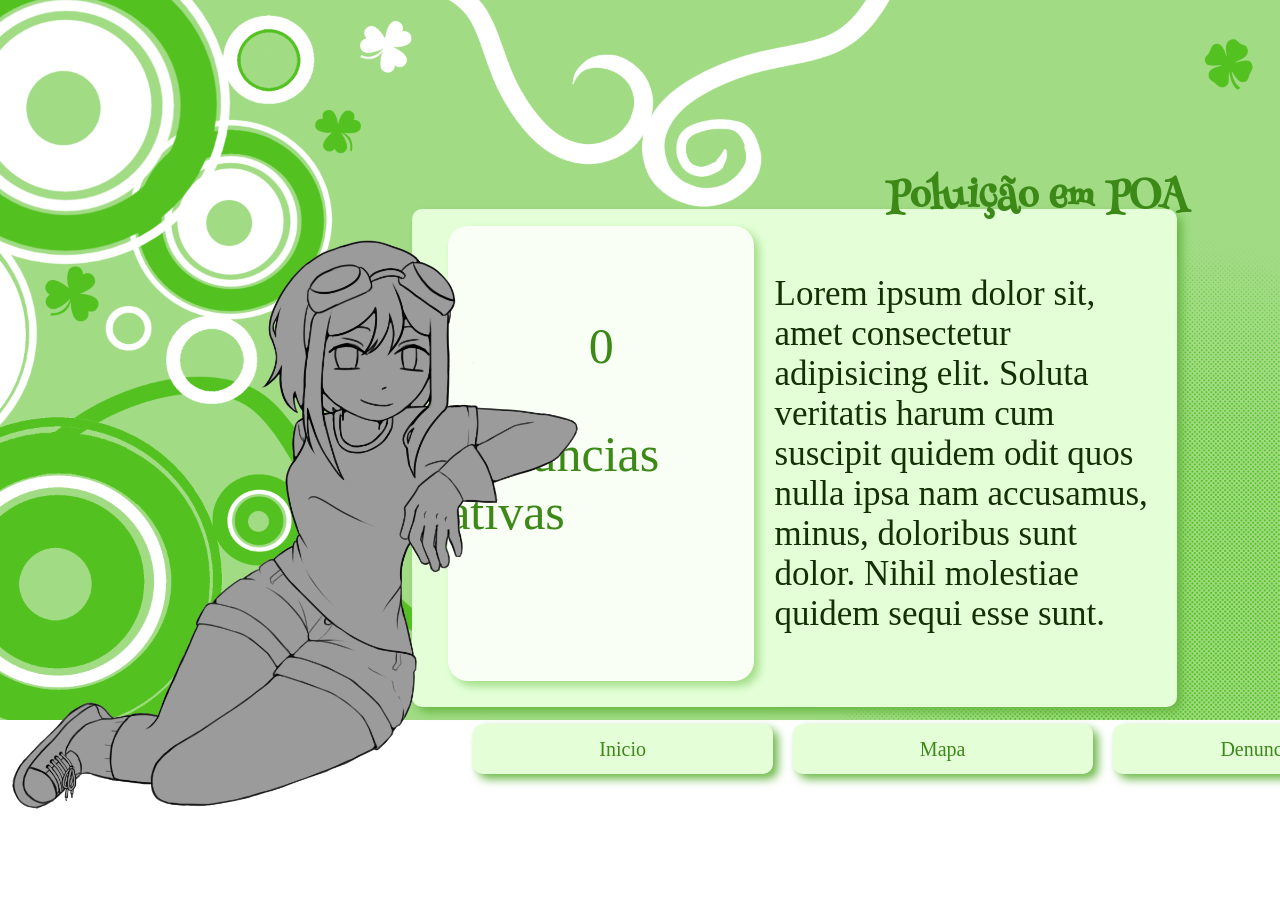
==== index.html @ 18e7b188 "Add paginas" ====
<!DOCTYPE html>
<html lang="pt-BR">
  <head>
    <meta charset="UTF-8">
    <title>POAluição</title>
    <link rel="stylesheet" href="styles.css" />
  </head>
  <body>

    <div id="BigCaixa">
      <h1 class="title">Poluição em POA</h1>

      <div id="CaixaPrincipal" class="layoutInicial">

        <div id="ContadorDenuncias">
          <p id="ValorContador"></p>
          <p>Denúncias ativas</p>
        </div>

        <p id="textoInicial">
          Lorem ipsum dolor sit, amet consectetur adipisicing elit. Soluta veritatis harum cum suscipit quidem odit quos nulla ipsa nam accusamus, minus, doloribus sunt dolor. Nihil molestiae quidem sequi esse sunt.
        </p>
      </div>

      <div id="Cabecalho">
        <a href="index.html"><button>Inicio</button></a>
        <a href="mapa.html"><button>Mapa</button></a>
        <a href="denuncias.html"><button>Denuncias</button></a>
      </div>

    </div>

    <img id="garota" src="src/menena.png" style="pointer-events: none;">

    <script src="scripts.js"></script>
  </body>
</html>
---- styles.css ----
@import url('https://fonts.googleapis.com/css2?family=Henny+Penny&family=Unkempt:wght@400;700&display=swap');

body {
  background-image: url("src/fundosite001.png");
  background-size: 100%;
  background-repeat: no-repeat;
}

.title {
  color: #3c8918;
  font-size: 40px;
  font-family: "Henny Penny", system-ui;
  margin-left: 55%;
  margin-bottom: -40px;
}

h2,h3{
  color: #3c8918;
  margin-top: 0;
}

#BigCaixa {
  position: relative;
  margin-left: 32%;
  margin-top: 13%;
  min-height: 250px;
}

#CaixaPrincipal {
  background-color: #e4ffd8;
  width: 89%;
  height: 50%;
  border-radius: 10px;
  box-shadow: 5px 5px 10px #6ab845;
  padding-top: 2%;
  padding-bottom: 3%;
  margin-top: 1.5%;
}

#Cabecalho {
  margin-top: 2%;
  margin-left: 7%;
  display: flex;
  flex-direction: row;
  gap: 20px;
}

button {
  width: 300px;
  height: 50px;
  background-color: #e4ffd8;
  border: none;
  border-radius: 10px;
  font-family: "Unkempt", cursive;
  color: #3c8918;
  font-size: 20px;
  box-shadow: 5px 5px 10px #6ab845;
}

#garota {
  position: absolute;
  left: 0%; 
  bottom: 10%;
  z-index: 99; 
  width: 80%;
  pointer-events: none;
}

/* geral */
.layoutInicial {
  display: flex;
  flex-direction: row;
  align-items: center; 
  justify-content: space-evenly; 
}

#ContadorDenuncias {
  border-radius: 20px;
  width: 40%;
  height: 455px;
  background-color: hsl(98, 100%, 98%);
  margin-left: 2%;
  box-shadow: 5px 5px 10px #a1dc85;

  display: flex;
  flex-direction: column;
  justify-content: center;
  align-items: center;

  font-family: "Unkempt", cursive;
  color: #3c8918;
  font-size: 50px;
}

#textoInicial {
  width: 50%;
  height: 300px;
  margin: 0;

  display: flex;
  flex-direction: column;
  justify-content: center;
  align-items: center;

  font-family: "Unkempt", cursive;
  color: #133005;
  font-size: 35px;
}

#ValorContador {
  margin: 0%;
}

/* especifiso */
.conteudo-caixa {
  padding: 20px;
  height: 90%;
  overflow-y: auto;
  font-family: sans-serif;
}

.form-group {
  margin-bottom: 10px;
}

.form-group label {
  display: block;
  font-weight: bold;
  color: #2b6311;
  margin-bottom: 3px;
}

.form-group input, 
.form-group select, 
.form-group textarea {
  width: 90%;
  padding: 5px;
  border: 1px solid #3c8918;
  border-radius: 4px;
}

.btn-enviar {
  width: 200px;
  height: 33.3px;
  box-shadow: none;
  background-color: #3c8918;
  color: white;
  padding: 8px 15px;
  border: none;
  border-radius: 5px;
  cursor: pointer;
  font-weight: bold;
}

.btn-enviar:hover {
  background-color: #2b6311;
}

#areaGerenciamento {
  margin-top: 25px;
  border-top: 2px dashed #3c8918;
  padding-top: 15px;
}

.botaoExcluir {
  width: 200px;
  height: 33.3px;
  box-shadow: none;
  background: red; 
  color: white; 
  border: none; 
  border-radius: 3px; 
  cursor: pointer;
}
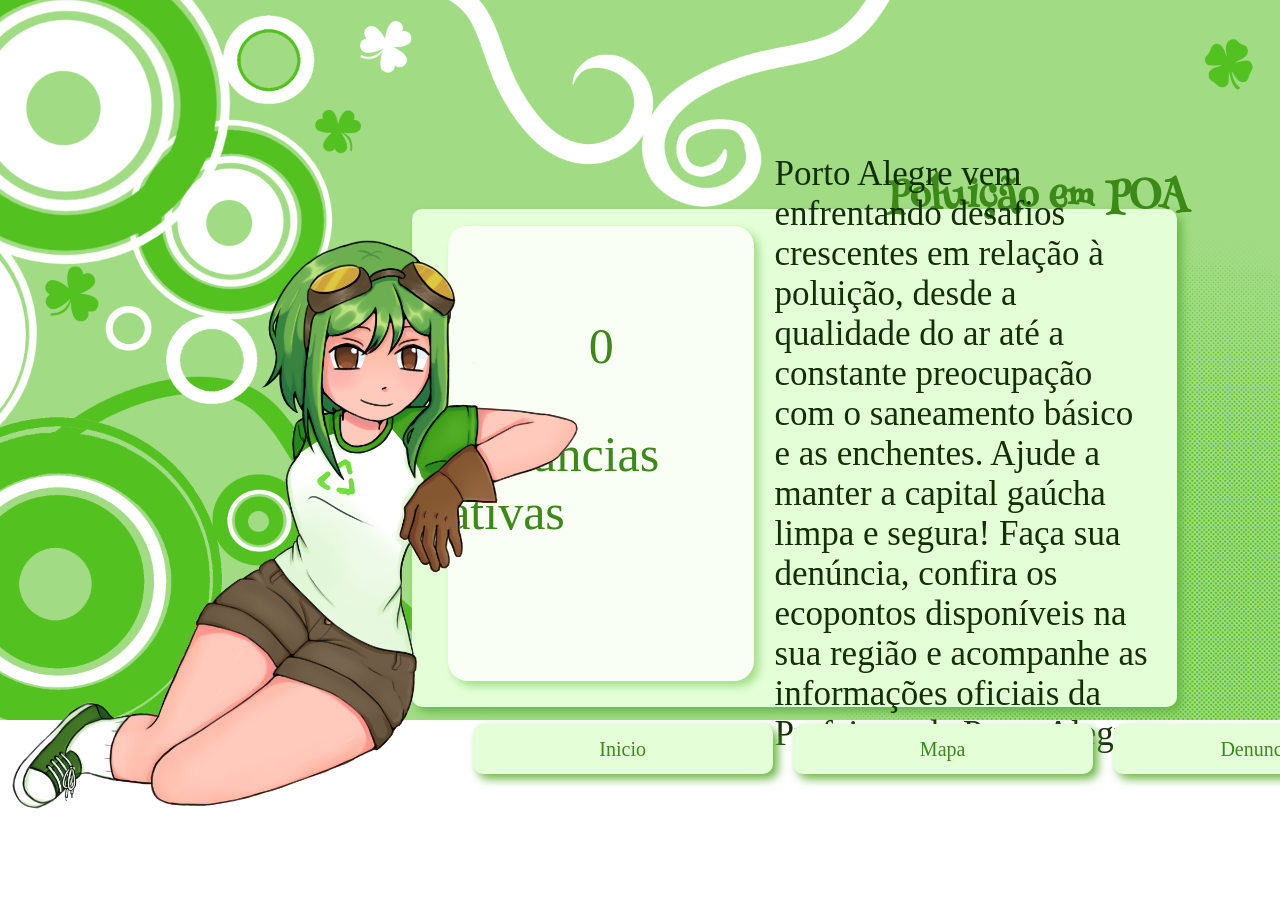
==== commit 0a280761: "Ajustes no mapa e no CSS" ====
--- a/index.html
+++ b/index.html
@@ -18,7 +18,7 @@
         </div>
 
         <p id="textoInicial">
-          Lorem ipsum dolor sit, amet consectetur adipisicing elit. Soluta veritatis harum cum suscipit quidem odit quos nulla ipsa nam accusamus, minus, doloribus sunt dolor. Nihil molestiae quidem sequi esse sunt.
+          Porto Alegre vem enfrentando desafios crescentes em relação à poluição, desde a qualidade do ar até a constante preocupação com o saneamento básico e as enchentes. Ajude a manter a capital gaúcha limpa e segura! Faça sua denúncia, confira os ecopontos disponíveis na sua região e acompanhe as informações oficiais da Prefeitura de Porto Alegre.
         </p>
       </div>
 
@@ -30,7 +30,7 @@
 
     </div>
 
-    <img id="garota" src="src/menena.png" style="pointer-events: none;">
+    <img id="garota" src="src/menina.png" style="pointer-events: none;">
 
     <script src="scripts.js"></script>
   </body>
--- a/styles.css
+++ b/styles.css
@@ -111,16 +111,19 @@
   margin: 0%;
 }
 
-/* especifiso */
+/* especifico */
 .conteudo-caixa {
-  padding: 20px;
-  height: 90%;
+  display: flex;
+  flex-direction: column;
+  align-items: center;
+  height: 85%;
   overflow-y: auto;
   font-family: sans-serif;
 }
 
 .form-group {
   margin-bottom: 10px;
+  width: 800px;
 }
 
 .form-group label {
@@ -160,6 +163,7 @@
   margin-top: 25px;
   border-top: 2px dashed #3c8918;
   padding-top: 15px;
+  width: 800px;
 }
 
 .botaoExcluir {
@@ -171,4 +175,48 @@
   border: none; 
   border-radius: 3px; 
   cursor: pointer;
-}+}
+
+/*mapa*/
+
+#conteudo-caixa-mapa {
+  display: flex;
+  flex-direction: column;
+  align-items: center;
+  height: 10%;
+  font-family: sans-serif;
+}
+
+  #map {
+    height: 350px;
+    width: 900px;
+    z-index: 98; 
+    border: 2px solid #3c8918;
+    border-radius: 8px;
+    margin-bottom: 1px;
+  }
+ 
+  .mapa-legenda {
+    display: flex;
+    gap: 6px;
+    margin-bottom: 4px;
+    font-size: 12px;
+    border: none;
+  }
+ 
+  .mapa-legenda-dot {
+    width: 12px;
+    height: 12px;
+    border-radius: 50%;
+    display: inline-block;
+    flex-shrink: 0;
+  }
+
+  .mapa-container {
+    margin-bottom: 1px;
+  }
+ 
+  .titulos-mapa {
+    margin-bottom: 1px;
+  }
+
